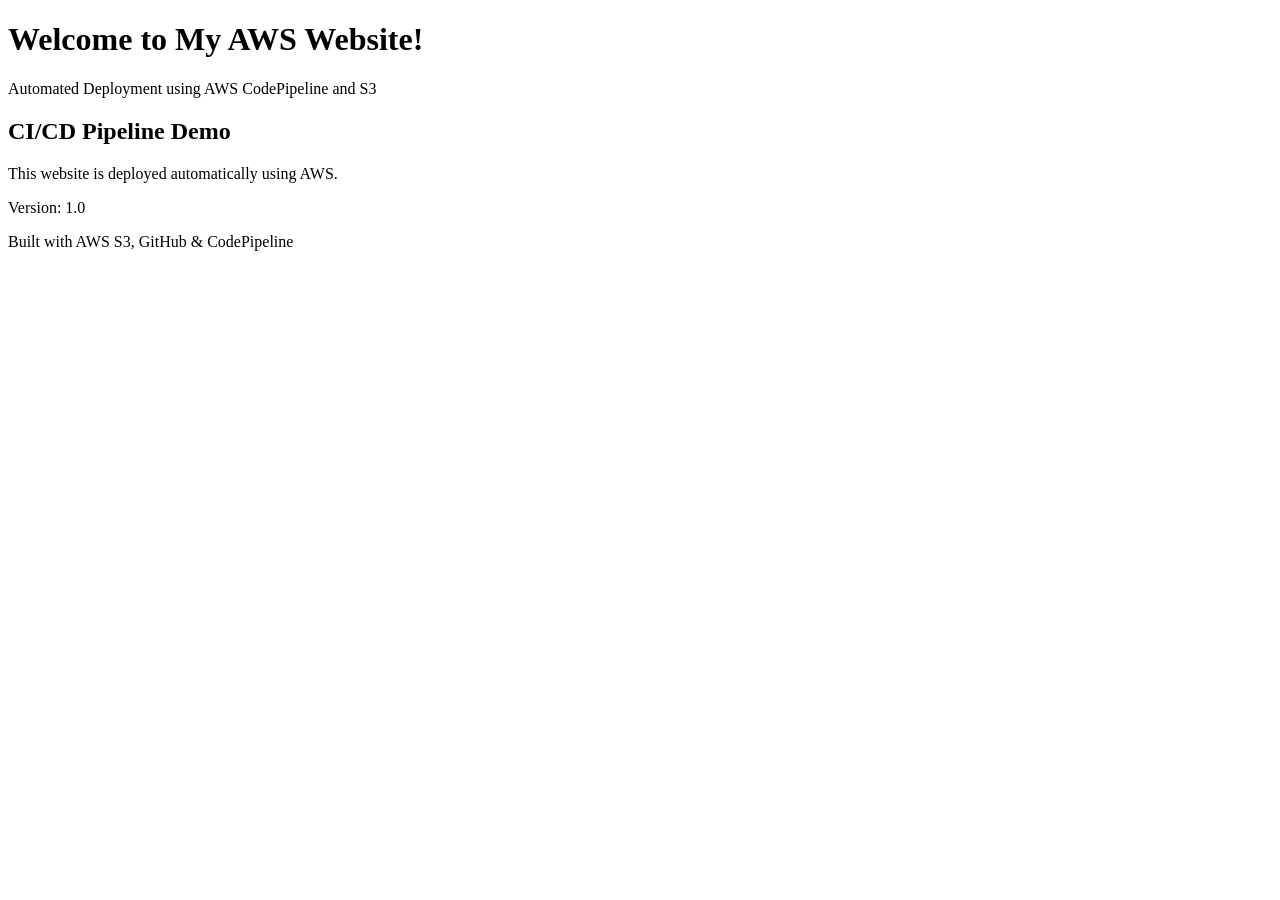
==== index.html @ 4c2755d2 "Add initial website HTML Initial HTML structure for AWS CI/CD demo website." ====
<!DOCTYPE html>
<html lang="en">
<head>
  <meta charset="UTF-8">
  <meta name="viewport" content="width=device-width, initial-scale=1.0">
  <title>AWS CI/CD Demo</title>
  <link rel="stylesheet" href="style.css">
</head>
<body>
  <main class="container">
    <h1>Welcome to My AWS Website!</h1>
    <p>Automated Deployment using AWS CodePipeline and S3</p>

    <div class="card">
      <h2>CI/CD Pipeline Demo</h2>
      <p>This website is deployed automatically using AWS.</p>
      <p>Version: 1.0</p>
    </div>

    <footer>
      <p>Built with AWS S3, GitHub & CodePipeline</p>
    </footer>
  </main>
</body>
</html>
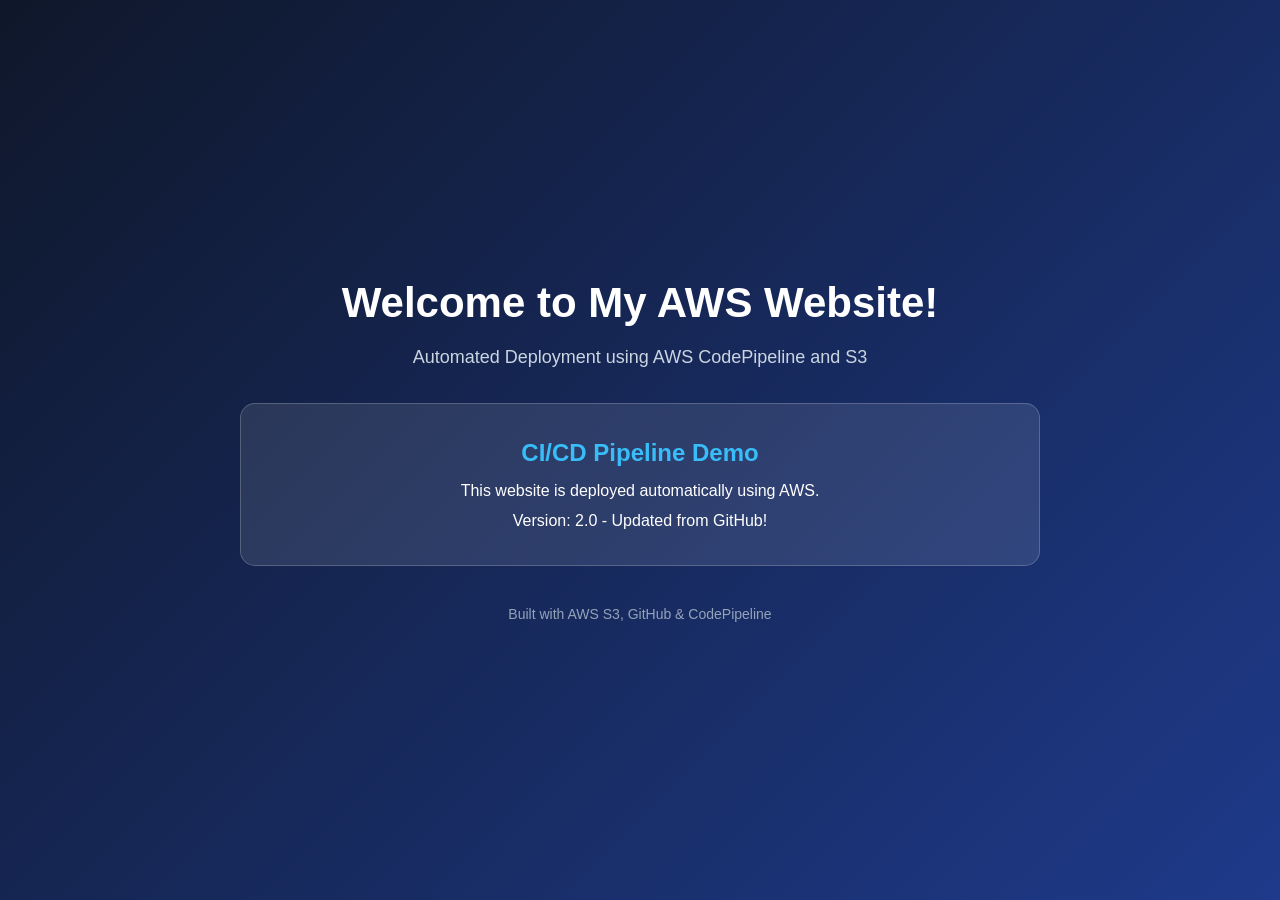
==== commit cae18736: "Update version number to 2.0 in index.html" ====
--- a/index.html
+++ b/index.html
@@ -15,7 +15,7 @@
     <div class="card">
       <h2>CI/CD Pipeline Demo</h2>
       <p>This website is deployed automatically using AWS.</p>
-      <p>Version: 1.0</p>
+      <p>Version: 2.0 - Updated from GitHub!</p>
     </div>
 
     <footer>
--- a/style.css
+++ b/style.css
@@ -0,0 +1,55 @@
+
+* {
+  margin: 0;
+  padding: 0;
+  box-sizing: border-box;
+}
+
+body {
+  font-family: Arial, sans-serif;
+  background: linear-gradient(135deg, #0f172a, #1e3a8a);
+  color: white;
+  min-height: 100vh;
+  display: flex;
+  justify-content: center;
+  align-items: center;
+  text-align: center;
+}
+
+.container {
+  width: 90%;
+  max-width: 800px;
+}
+
+h1 {
+  font-size: 42px;
+  margin-bottom: 20px;
+}
+
+.container > p {
+  font-size: 18px;
+  color: #cbd5e1;
+  margin-bottom: 35px;
+}
+
+.card {
+  background: rgba(255, 255, 255, 0.1);
+  padding: 35px;
+  border-radius: 15px;
+  border: 1px solid rgba(255, 255, 255, 0.2);
+}
+
+.card h2 {
+  color: #38bdf8;
+  margin-bottom: 15px;
+}
+
+.card p {
+  margin-top: 12px;
+}
+
+footer {
+  margin-top: 40px;
+  font-size: 14px;
+  color: #94a3b8;
+}
